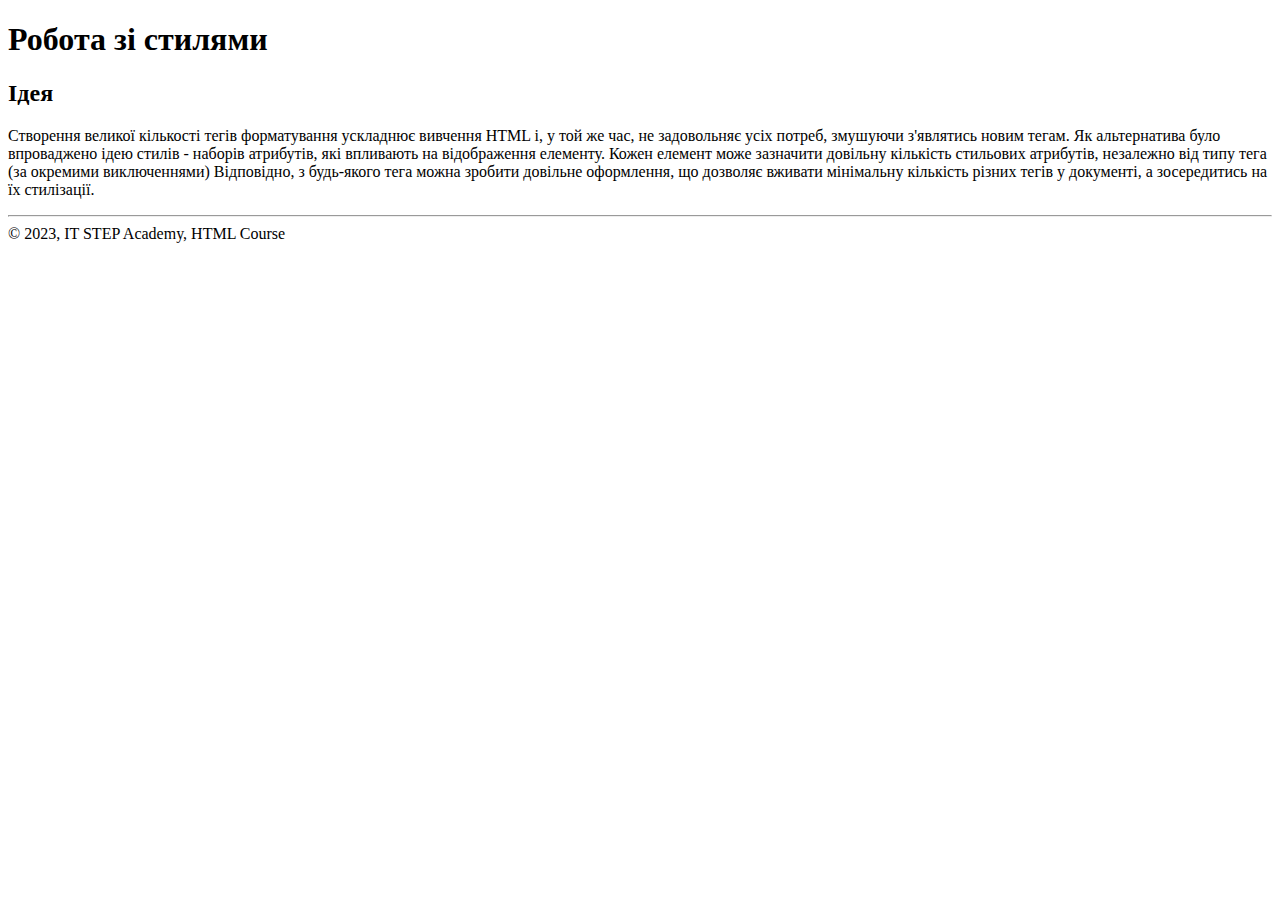
==== 02.Styles/index.html @ f61c9585 "intro-2" ====
<!DOCTYPE html>
<html lang="en">
<head>
    <meta charset="UTF-8">
    <meta name="viewport" content="width=device-width, initial-scale=1.0">
    <title>Styles</title>
</head>
<body>
    <header>
        <h1>Робота зі стилями</h1>
    </header>
    <main>
        <h2>Ідея</h2>
        <p>
            Створення великої кількості тегів форматування ускладнює
            вивчення HTML і, у той же час, не задовольняє усіх потреб,
            змушуючи з'являтись новим тегам.
            Як альтернатива було впроваджено ідею стилів - наборів
            атрибутів, які впливають на відображення елементу. 
            Кожен елемент може зазначити довільну кількість стильових
            атрибутів, незалежно від типу тега (за окремими виключеннями)
            Відповідно, з будь-якого тега можна зробити довільне 
            оформлення, що дозволяє вживати мінімальну кількість різних
            тегів у документі, а зосередитись на їх стилізації.
        </p>
    </main>
    <footer>
        <hr/>
        &copy; 2023, IT STEP Academy, HTML Course
    </footer>
</body>
</html>
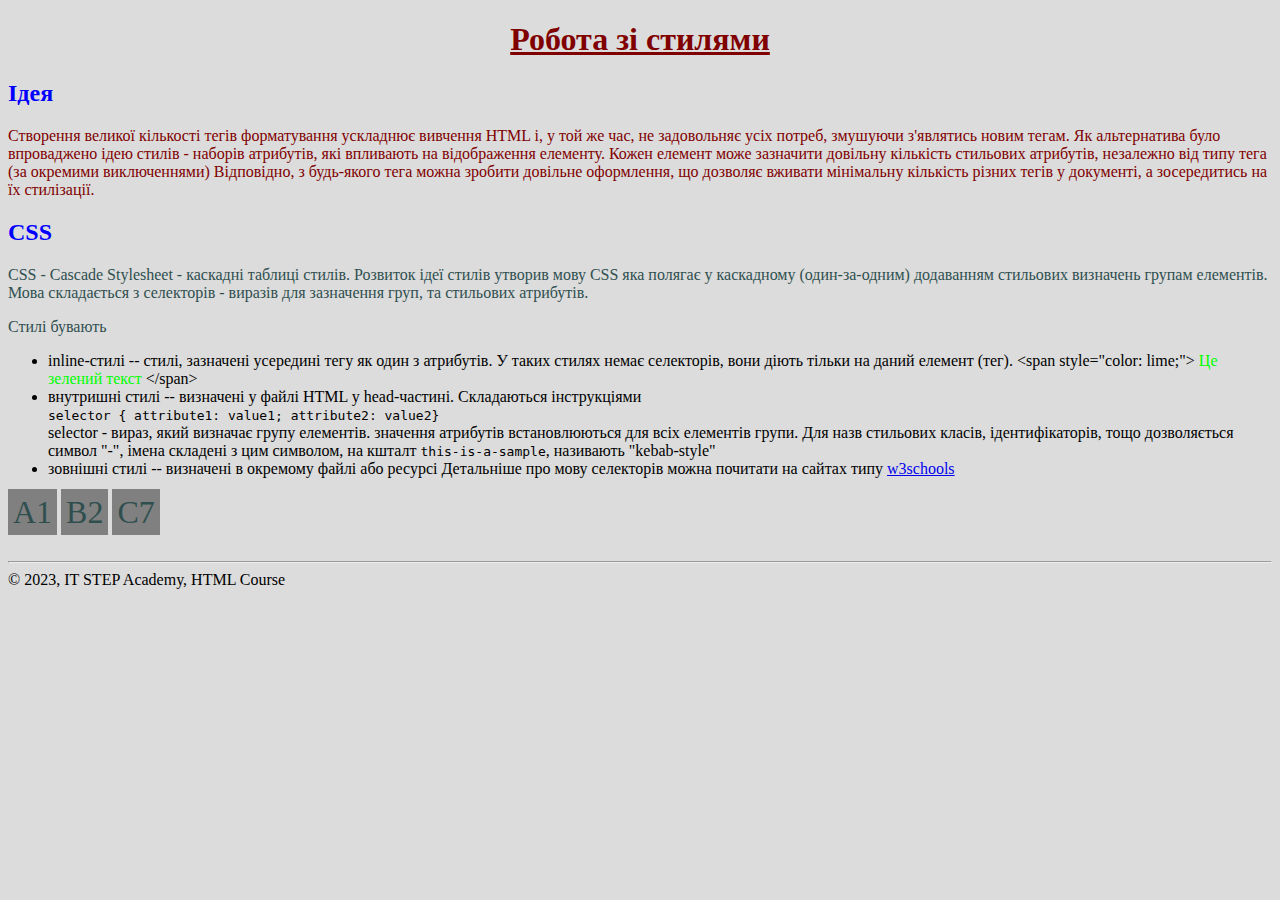
==== commit d9e77a23: "styles" ====
--- a/02.Styles/index.html
+++ b/02.Styles/index.html
@@ -3,15 +3,36 @@
 <head>
     <meta charset="UTF-8">
     <meta name="viewport" content="width=device-width, initial-scale=1.0">
+    <!-- Підключення зовнішнього стилю - <link/> -->
+    <link rel="stylesheet" href="./style.css" />
     <title>Styles</title>
+    <!-- Внутришні стилі - діють в межах документу -->
+    <style>
+        p { /* селектор по тегу -- всі елементи з тегом <p> */
+            color: darkslategray;
+        }
+        body { /* теж по тегу - для всього тіла */
+            background-color: gainsboro;
+        }
+        .red { /* стильовий клас - для елементів з атрибутом class="red" */
+            color: maroon;
+        }
+        #header-1 {  /* елемент з id="header-1" (має бути один ел-т з одним id) */
+            text-decoration: underline;  /* аналог <u> */
+        }
+        footer hr { /* пробіл - підлеглість: для всіх <hr> в середині <footer> */
+            margin-top: 30px;
+        }
+    </style>
 </head>
 <body>
     <header>
-        <h1>Робота зі стилями</h1>
+        <!-- декілька стильових класів зазнаються через пробіл -->
+        <h1 class="red center" id="header-1">Робота зі стилями</h1>
     </header>
     <main>
-        <h2>Ідея</h2>
-        <p>
+        <h2 class="blue">Ідея</h2>
+        <p class="red">
             Створення великої кількості тегів форматування ускладнює
             вивчення HTML і, у той же час, не задовольняє усіх потреб,
             змушуючи з'являтись новим тегам.
@@ -23,6 +44,51 @@
             оформлення, що дозволяє вживати мінімальну кількість різних
             тегів у документі, а зосередитись на їх стилізації.
         </p>
+        <h2 class="blue">CSS</h2>
+        <p>
+            CSS - Cascade Stylesheet - каскадні таблиці стилів. 
+            Розвиток ідеї стилів утворив мову CSS яка полягає у каскадному
+            (один-за-одним) додаванням стильових визначень групам елементів. 
+            Мова складається з селекторів - виразів для зазначення груп,
+            та стильових атрибутів. 
+        </p>
+        <p>
+            Стилі бувають
+        </p>
+        <ul><!-- unordered list - ненумерований перелік -->
+            <li><!-- list item - пункт переліку -->
+                inline-стилі -- стилі, зазначені усередині тегу як
+                один з атрибутів. У таких стилях немає селекторів, 
+                вони діють тільки на даний елемент (тег).
+                &lt;span style="color: lime;">
+                <span style="color: lime;">Це зелений текст</span>
+                &lt;/span>
+            </li>
+            <li>
+                внутришні стилі -- визначені у файлі HTML у head-частині.
+                Складаються інструкціями <br/>
+                <code>selector { attribute1: value1; attribute2: value2}</code><br/>
+                selector - вираз, який визначає групу елементів. 
+                значення атрибутів встановлюються для всіх елементів групи. 
+                Для назв стильових класів, ідентифікаторів, тощо
+                дозволяється символ "-", імена складені з цим символом,
+                на кшталт <code>this-is-a-sample</code>, називають 
+                "kebab-style"
+            </li>
+            <li>
+                зовнішні стилі -- визначені в окремому файлі або ресурсі
+                Детальніше про мову селекторів можна почитати на сайтах
+                типу 
+                <a href="https://www.w3schools.com/cssref/css_selectors.php">
+                    w3schools
+                </a>
+            </li>
+        </ul>
+        <p>
+            <span class="card">A1</span> 
+            <span class="card">B2</span>
+            <span class="card">C7</span> 
+        </p>
     </main>
     <footer>
         <hr/>
--- a/02.Styles/style.css
+++ b/02.Styles/style.css
@@ -0,0 +1,12 @@
+.blue {  /* У файлі зі стилями не потрібен тег <style> */
+    color: blue;
+    font-weight: bold;  /* атрибути прийнято ставити за абеткою */
+}
+.center {
+    text-align: center;
+}
+.card {
+    background-color: gray;
+    font-size: 32px;
+    padding: 5px;
+}
